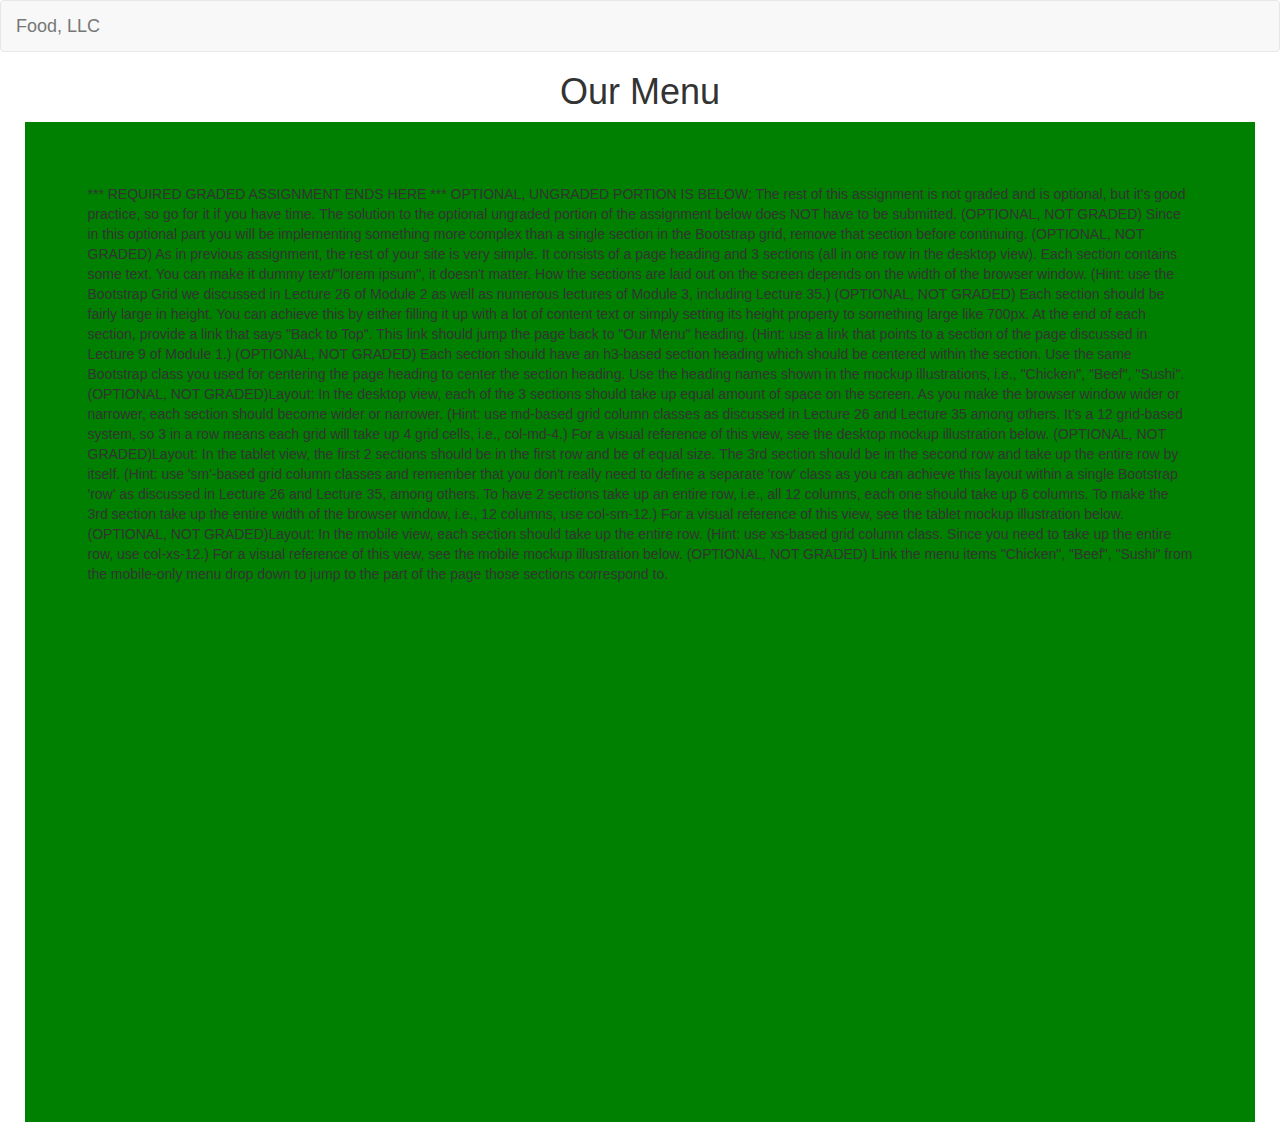
==== module3_sol/index.html @ f2944165 "module 3 sol" ====
<!doctype html>
<html lang="en">
  <head>
    <meta charset="utf-8">
    <meta http-equiv="X-UA-Compatible" content="IE=edge">
    <meta name="viewport" content="width=device-width, initial-scale=1">

    <title>MODULE 3 ASSIGNMENT</title>
    <link rel="stylesheet" href="css/bootstrap.min.css">
    <link rel="stylesheet" href="css/styles.css">
  </head>
<body>
   <header>
   	  	<nav class="navbar navbar-default">
   	  		<div class="container-fluid">
   	  			<div class="navbar-header">
   	  				<div class="navbar-brand navbar-left">
   	  				Food, LLC
   	  				</div>
	  				<button type="button" class="navbar-toggle collapsed" data-toggle="collapse" data-target="#collapsable-nav" aria-expanded="false">
                    <span class="sr-only">Toggle navigation</span>
                   	<span class="icon-bar"></span>
                   	<span class="icon-bar"></span>
                   	<span class="icon-bar"></span>
                	</button>
            	</div>
            	<div id="collapsable-nav" class="collapse navbar-collapse">
           			<ul id="nav-list" class="nav navbar-nav visible-xs">
            			<li>
              				Chicken
            			</li>
            			<li>
              				Beef
            			</li>
            			<li>
              				Sushi
            			</li>
          			</ul><!-- #nav-list -->
        		</div><!-- .collapse .navbar-collapse -->
      		</div><!--.container-fluid -->
    	</nav>
	</header>
	<h1 class="text-center">Our Menu</h1>
	<div class="container-fluid">
		<div class="row">
			<div  class="col-xs-12">
                <div id="column">
				*** REQUIRED GRADED ASSIGNMENT ENDS HERE ***
				OPTIONAL, UNGRADED PORTION IS BELOW:

				The rest of this assignment is not graded and is optional, but it's good practice, so go for it if you have time. The solution to the optional ungraded portion of the assignment below does NOT have to be submitted.

				(OPTIONAL, NOT GRADED) Since in this optional part you will be implementing something more complex than a single section in the Bootstrap grid, remove that section before continuing.

				(OPTIONAL, NOT GRADED) As in previous assignment, the rest of your site is very simple. It consists of a page heading and 3 sections (all in one row in the desktop view). Each section contains some text. You can make it dummy text/"lorem ipsum", it doesn't matter. How the sections are laid out on the screen depends on the width of the browser window. (Hint: use the Bootstrap Grid we discussed in Lecture 26 of Module 2 as well as numerous lectures of Module 3, including Lecture 35.)

				(OPTIONAL, NOT GRADED) Each section should be fairly large in height. You can achieve this by either filling it up with a lot of content text or simply setting its height property to something large like 700px. At the end of each section, provide a link that says "Back to Top". This link should jump the page back to "Our Menu" heading. (Hint: use a link that points to a section of the page discussed in Lecture 9 of Module 1.)

				(OPTIONAL, NOT GRADED) Each section should have an h3-based section heading which should be centered within the section. Use the same Bootstrap class you used for centering the page heading to center the section heading. Use the heading names shown in the mockup illustrations, i.e., "Chicken", "Beef", "Sushi".

				(OPTIONAL, NOT GRADED)Layout: In the desktop view, each of the 3 sections should take up equal amount of space on the screen. As you make the browser window wider or narrower, each section should become wider or narrower.

				(Hint: use md-based grid column classes as discussed in Lecture 26 and Lecture 35 among others. It's a 12 grid-based system, so 3 in a row means each grid will take up 4 grid cells, i.e., col-md-4.) For a visual reference of this view, see the desktop mockup illustration below.

				(OPTIONAL, NOT GRADED)Layout: In the tablet view, the first 2 sections should be in the first row and be of equal size. The 3rd section should be in the second row and take up the entire row by itself.

				(Hint: use 'sm'-based grid column classes and remember that you don't really need to define a separate 'row' class as you can achieve this layout within a single Bootstrap 'row' as discussed in Lecture 26 and Lecture 35, among others. To have 2 sections take up an entire row, i.e., all 12 columns, each one should take up 6 columns. To make the 3rd section take up the entire width of the browser window, i.e., 12 columns, use col-sm-12.)

				For a visual reference of this view, see the tablet mockup illustration below.

				(OPTIONAL, NOT GRADED)Layout: In the mobile view, each section should take up the entire row.

				(Hint: use xs-based grid column class. Since you need to take up the entire row, use col-xs-12.)

				For a visual reference of this view, see the mobile mockup illustration below.

				(OPTIONAL, NOT GRADED) Link the menu items "Chicken", "Beef", "Sushi" from the mobile-only menu drop down to jump to the part of the page those sections correspond to.
				</div>
			</div>
		</div>
	</div>
</body>


  <!-- jQuery (Bootstrap JS plugins depend on it) -->
  <script src="js/jquery-1.11.3.min.js"></script>
  <script src="js/bootstrap.min.js"></script>
  <script src="js/script.js"></script>
</body>
</html>
---- module3_sol/css/styles.css ----
#nav-list{
   width:100%;
   background-color: yellow;
   text-align:center;
}

#column{
	background-color:green;
	height:1000px;
	margin:0 10px;
	padding:5%;
}
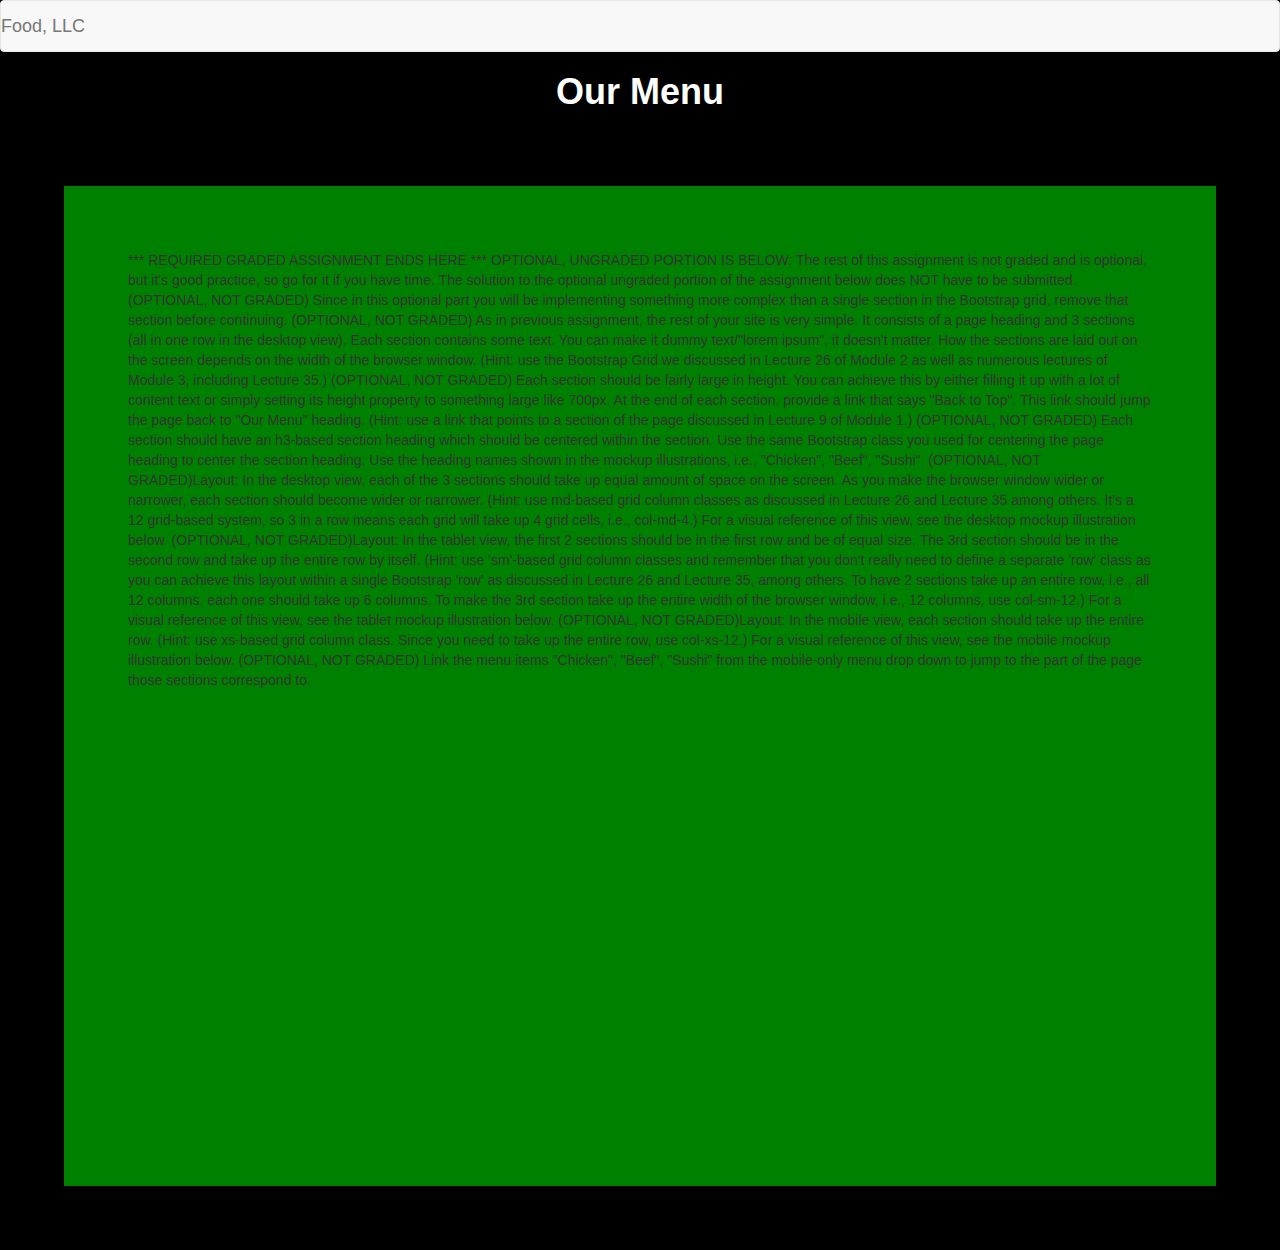
==== commit a1c297e4: "update" ====
--- a/module3_sol/index.html
+++ b/module3_sol/index.html
@@ -11,14 +11,14 @@
   </head>
 <body>
    <header>
-   	  	<nav class="navbar navbar-default">
+   	  	<nav  class="navbar navbar-default">
    	  		<div class="container-fluid">
    	  			<div class="navbar-header">
    	  				<div class="navbar-brand navbar-left">
    	  				Food, LLC
    	  				</div>
-	  				<button type="button" class="navbar-toggle collapsed" data-toggle="collapse" data-target="#collapsable-nav" aria-expanded="false">
-                    <span class="sr-only">Toggle navigation</span>
+	  				<button type="button" class="navbar-toggle collapsed" data-toggle="collapse" data-target="#collapsable-nav">
+                    
                    	<span class="icon-bar"></span>
                    	<span class="icon-bar"></span>
                    	<span class="icon-bar"></span>
--- a/module3_sol/css/styles.css
+++ b/module3_sol/css/styles.css
@@ -1,13 +1,33 @@
+.container-fluid{
+	margin:0;
+	padding:0;
+}
 
+
+body{
+	background-color: black;
+	font-family: "Comic Sans MS", cursive, sans-serif;
+}
+h1{
+	font-weight: bold;
+	color:white;
+}
 #nav-list{
    width:100%;
+
+margin: 0;
+  padding: 0;
    background-color: yellow;
    text-align:center;
+}
+#nav-list li:hover{
+	font-weight: bold;
+	background-color: grey;
 }
 
 #column{
 	background-color:green;
-	height:1000px;
-	margin:0 10px;
+	min-height:1000px;
+	margin:5%;
 	padding:5%;
 }